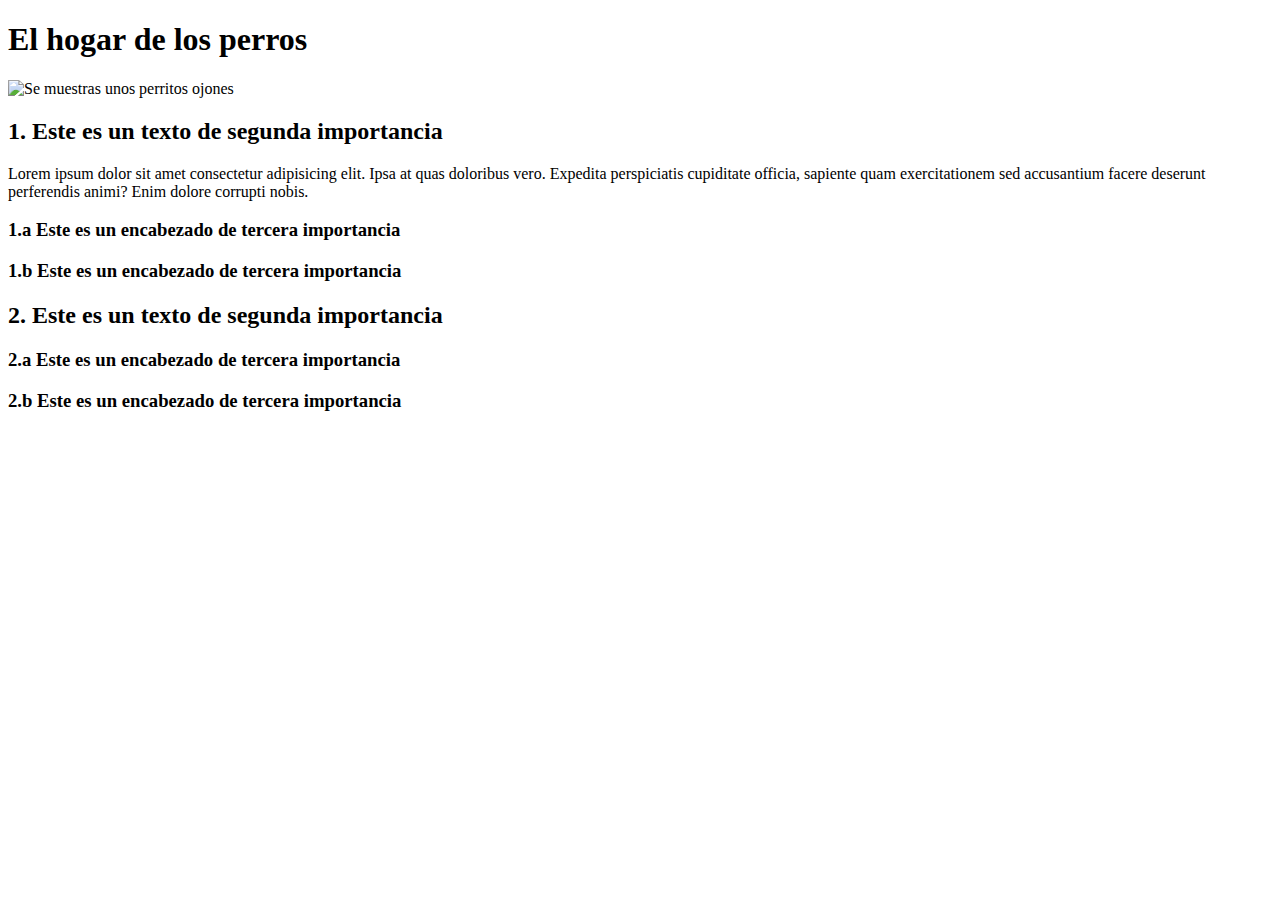
==== index.html @ 32826071 "Este es mi primer commit" ====
<!DOCTYPE html>

<html lang="sp">

<head>
  <meta charset="UTF-8">
  <meta name="viewport" content="width=device-width, initial-scale=1.0">
  <title>Document</title>
</head>

<body>
  <h1>El hogar de los perros</h1>

  <img src="https://www.infobae.com/new-resizer/jBYuYHVwOSiWPDgv5j1LAOYpels=/768x512/filters:format(webp):quality(85)/cloudfront-us-east-1.images.arcpublishing.com/infobae/S7YAOQ6MEJCLLE62NDSHNHQDOU.jpg"  height="150" alt="Se muestras unos perritos ojones">

  <h2>1. Este es un texto de segunda importancia</h2>
  <p>Lorem ipsum dolor sit amet consectetur adipisicing elit. Ipsa at quas doloribus vero. Expedita perspiciatis cupiditate officia, sapiente quam exercitationem sed accusantium facere deserunt perferendis animi? Enim dolore corrupti nobis.</p>

  <h3>1.a Este es un encabezado de tercera importancia</h3>
  <h3>1.b Este es un encabezado de tercera importancia</h3>

  <h2>2. Este es un texto de segunda importancia</h2>
  <h3>2.a Este es un encabezado de tercera importancia</h3>
  <h3>2.b Este es un encabezado de tercera importancia</h3>


</body>

</html>
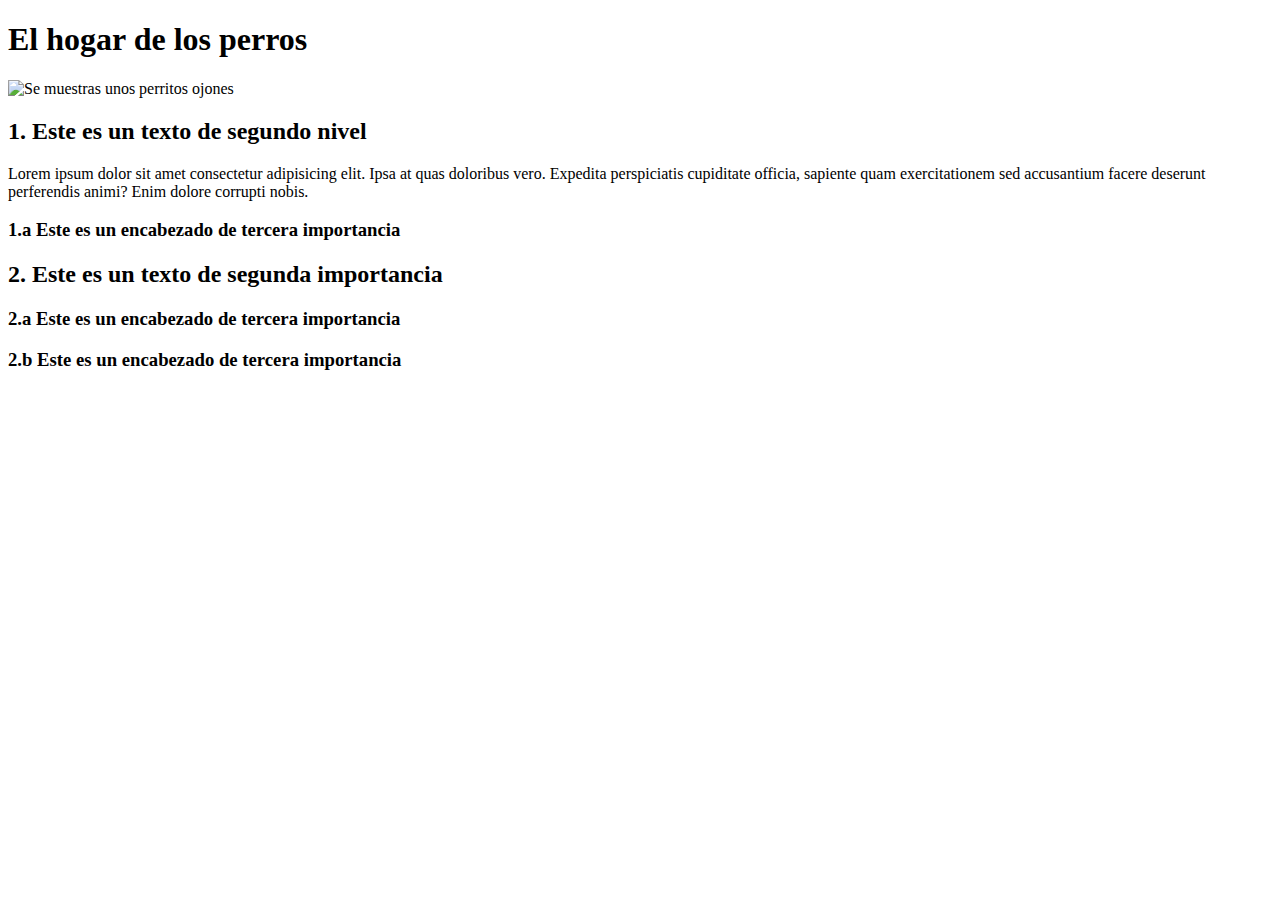
==== commit 4fc05d7b: "Último commit del día" ====
--- a/index.html
+++ b/index.html
@@ -13,11 +13,10 @@
 
   <img src="https://www.infobae.com/new-resizer/jBYuYHVwOSiWPDgv5j1LAOYpels=/768x512/filters:format(webp):quality(85)/cloudfront-us-east-1.images.arcpublishing.com/infobae/S7YAOQ6MEJCLLE62NDSHNHQDOU.jpg"  height="150" alt="Se muestras unos perritos ojones">
 
-  <h2>1. Este es un texto de segunda importancia</h2>
+  <h2>1. Este es un texto de segundo nivel</h2>
   <p>Lorem ipsum dolor sit amet consectetur adipisicing elit. Ipsa at quas doloribus vero. Expedita perspiciatis cupiditate officia, sapiente quam exercitationem sed accusantium facere deserunt perferendis animi? Enim dolore corrupti nobis.</p>
 
   <h3>1.a Este es un encabezado de tercera importancia</h3>
-  <h3>1.b Este es un encabezado de tercera importancia</h3>
 
   <h2>2. Este es un texto de segunda importancia</h2>
   <h3>2.a Este es un encabezado de tercera importancia</h3>
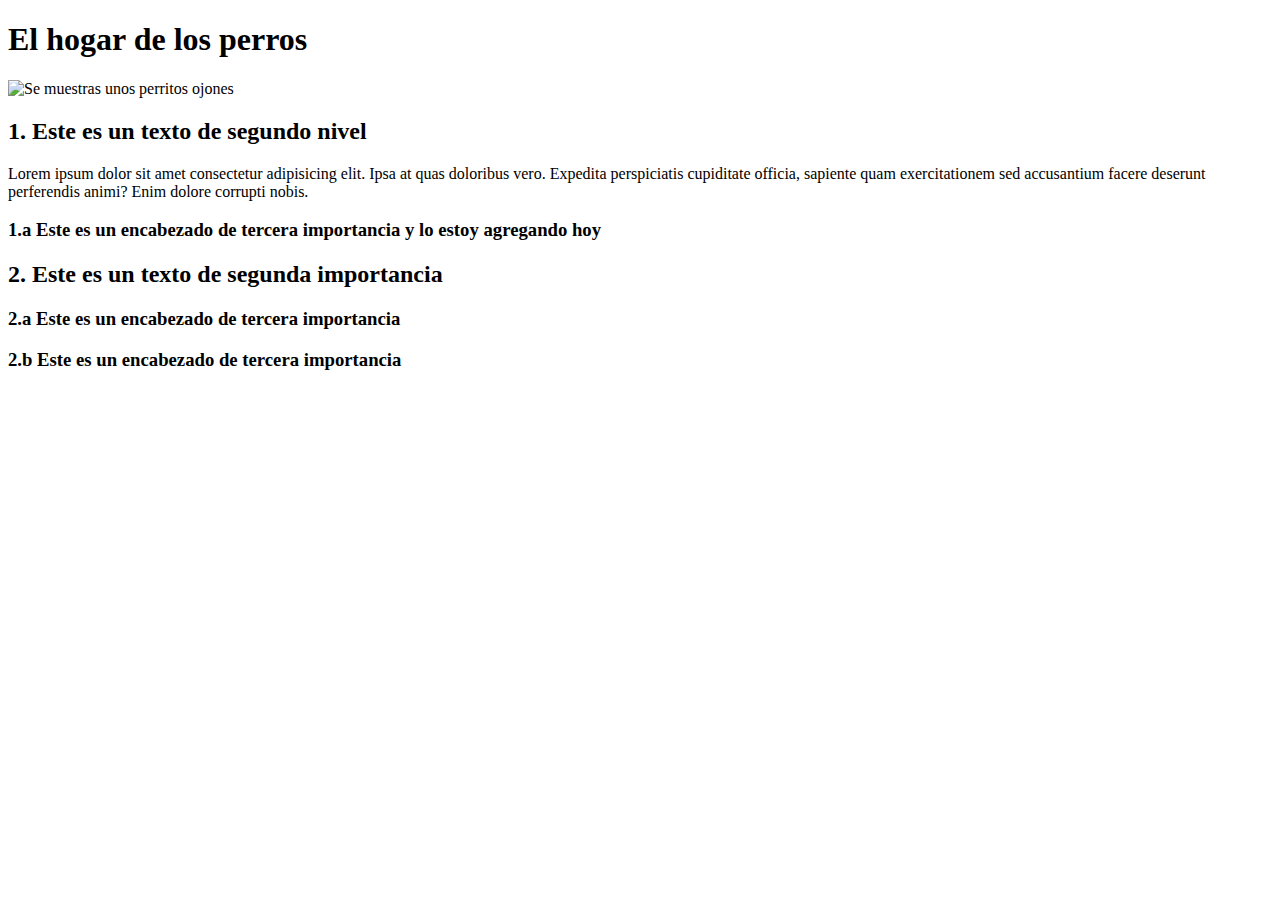
==== commit b7ff1563: "Tuve que traducir título" ====
--- a/index.html
+++ b/index.html
@@ -16,7 +16,7 @@
   <h2>1. Este es un texto de segundo nivel</h2>
   <p>Lorem ipsum dolor sit amet consectetur adipisicing elit. Ipsa at quas doloribus vero. Expedita perspiciatis cupiditate officia, sapiente quam exercitationem sed accusantium facere deserunt perferendis animi? Enim dolore corrupti nobis.</p>
 
-  <h3>1.a Este es un encabezado de tercera importancia</h3>
+  <h3>1.a Este es un encabezado de tercera importancia y lo estoy agregando hoy</h3>
 
   <h2>2. Este es un texto de segunda importancia</h2>
   <h3>2.a Este es un encabezado de tercera importancia</h3>
